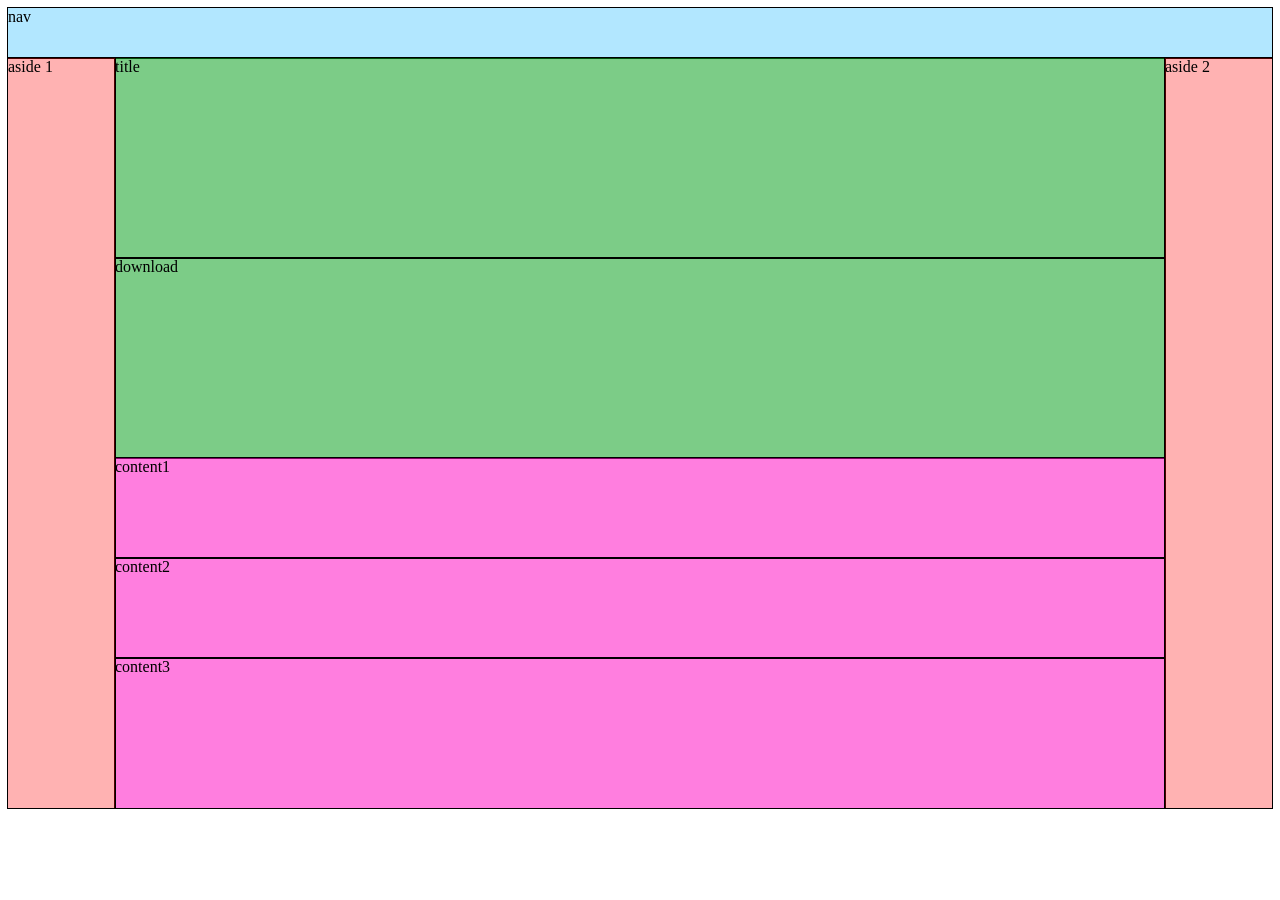
==== milestone 4/index.html @ e34c791e "commit" ====
<!DOCTYPE html>
<html lang="en">
<head>
<title></title>
    <meta charset="utf-8">
    <meta name="robots" content="noindex, nofollow">
    <link rel="stylesheet" href="style.css" >
</head>
<body>
    <div class="parent">
        <nav> nav</nav>
        <div class="main">
            <div class="title">title</div>
            <div class="download">download</div>
        </div>
        <div class="content"> 
            <div class =content1>content1</div>
            <div class =content2>content2</div>
            <div class =content3>content3</div>
        </div>
        <div class="aside1">aside 1</div>
        <div class=" aside2"> aside 2</div>
    </div>
</body>
</html>
---- milestone 4/style.css ----
.parent {
    display: grid;
    grid-template-columns: minmax(0px, 1fr) repeat(6, minmax(0, 175px)) minmax(0px, 1fr);
    grid-column-gap: 0px;
    grid-row-gap: 0px;
 
    padding:0px;
}
nav{
    background-color:rgba(0, 174, 255, 0.3);
    grid-row:0/2;
    grid-column: 1 / 9;
    outline: 1px solid #000000;
    height: 50px;
}
.main{
    grid-row: 2 / 4; 
    grid-column: 2 / 8;
    background-color: rgba(0, 156, 21, 0.3);
    outline: 1px solid #000000;
    height: 400px;
}
.title{grid-row: 2 / 3; 
    grid-column: 4 /6;
    background-color: rgba(0, 156, 21, 0.3);
    outline: 1px solid #000000;
    height: 200px;
}
    
.download{grid-row: 3 / 4; 
    grid-column: 4 /6;
    background-color: rgba(0, 156, 21, 0.3);
    outline: 1px solid #000000;
    height:200px;
}
.content{
    grid-row: 4 / 7; 
    grid-column: 2 / 8;
    background-color: rgba(255, 6, 193, 0.3);
    outline: 1px solid #000000;
    height: 350px;
}
.content1{
    grid-row: 4 / 5; 
    grid-column: 2 / 8;
    background-color: rgba(255, 6, 193, 0.3);
    outline: 1px solid #000000;
    height: 100px;
}
.content2{
    grid-row: 5 / 6; 
    grid-column: 2 / 8;
    background-color: rgba(255, 6, 193, 0.3);
    outline: 1px solid #000000;
    height: 100px;
}
.content3{
    grid-row: 6 / 7; 
    grid-column: 2 / 8;
    background-color: rgba(255, 6, 193, 0.3);
    outline: 1px solid #000000;
    height: 150px;
}
.aside1{
    grid-row: 2 / 7; 
    grid-column: 0 / 1;
    background-color: rgba(255, 0, 0, 0.3);
    outline: 1px solid #000000;
}
.aside2{
    grid-row: 2 / 7; 
    grid-column: 8/ 9;
    background-color: rgba(255, 0, 0, 0.3);
    outline: 1px solid #000000;
}
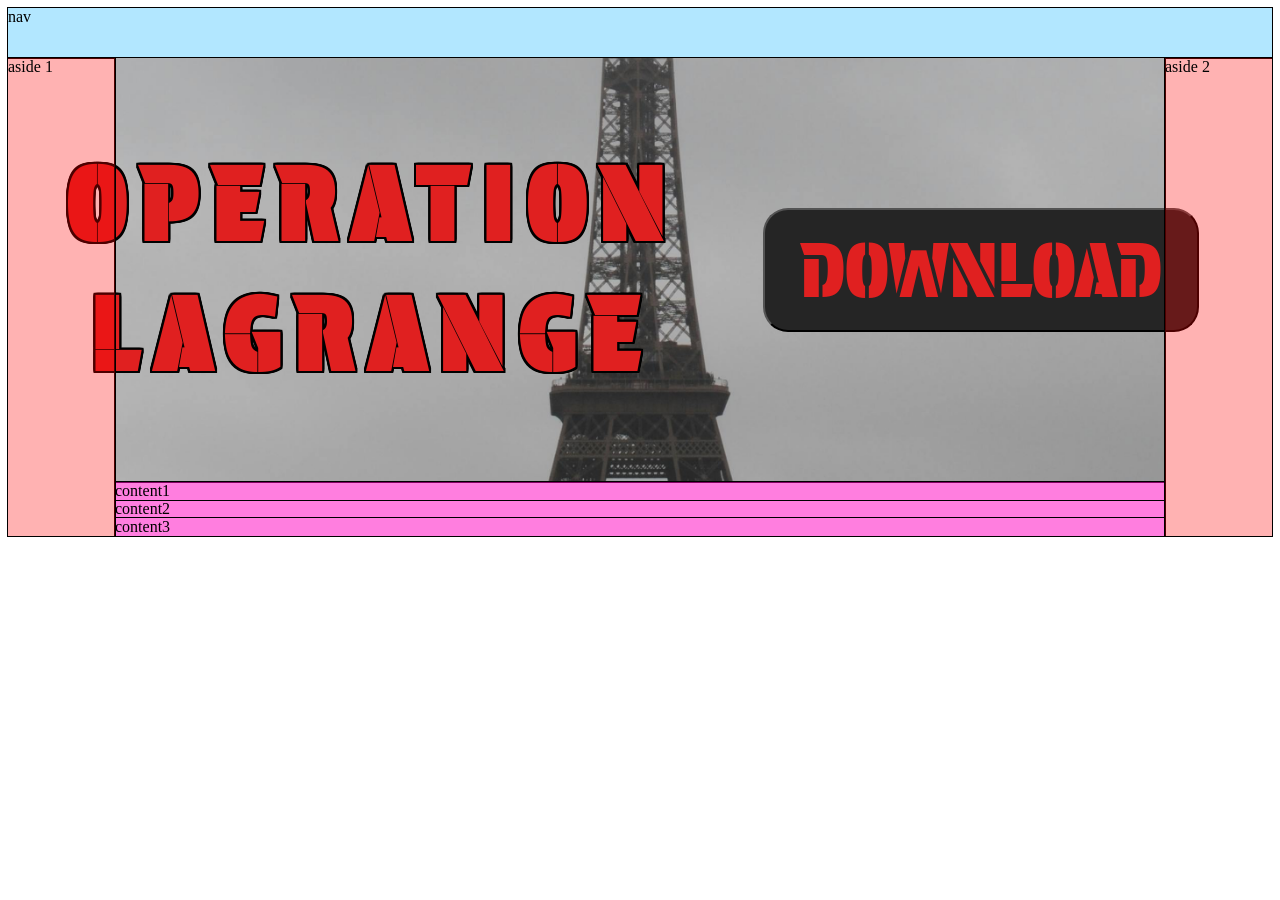
==== commit 1b880683: "commit 12332552y" ====
--- a/milestone 4/index.html
+++ b/milestone 4/index.html
@@ -1,7 +1,8 @@
 <!DOCTYPE html>
 <html lang="en">
 <head>
-<title></title>
+    <title></title>
+    <link href='https://fonts.googleapis.com/css?family=Protest Guerrilla' rel='stylesheet'>
     <meta charset="utf-8">
     <meta name="robots" content="noindex, nofollow">
     <link rel="stylesheet" href="style.css" >
@@ -10,8 +11,14 @@
     <div class="parent">
         <nav> nav</nav>
         <div class="main">
-            <div class="title">title</div>
-            <div class="download">download</div>
+            <div class="title">
+                <h1>
+                    OPERATION LAGRANGE
+                </h1>
+                <button type="button">
+                    DOWNLOAD
+                </button>
+            </div>
         </div>
         <div class="content"> 
             <div class =content1>content1</div>
--- a/milestone 4/style.css
+++ b/milestone 4/style.css
@@ -3,7 +3,6 @@
     grid-template-columns: minmax(0px, 1fr) repeat(6, minmax(0, 175px)) minmax(0px, 1fr);
     grid-column-gap: 0px;
     grid-row-gap: 0px;
- 
     padding:0px;
 }
 nav{
@@ -16,50 +15,48 @@
 .main{
     grid-row: 2 / 4; 
     grid-column: 2 / 8;
-    background-color: rgba(0, 156, 21, 0.3);
     outline: 1px solid #000000;
-    height: 400px;
+    background-image: url(effel_tower2.png);
+    background-position:center;
+    background-size: cover;
+    background-repeat: no-repeat;
 }
-.title{grid-row: 2 / 3; 
+.title{
+    grid-row: 2 / 34 ;
     grid-column: 4 /6;
-    background-color: rgba(0, 156, 21, 0.3);
-    outline: 1px solid #000000;
-    height: 200px;
-}
-    
-.download{grid-row: 3 / 4; 
+    letter-spacing: 15px;
     grid-column: 4 /6;
-    background-color: rgba(0, 156, 21, 0.3);
-    outline: 1px solid #000000;
-    height:200px;
+    display:flex;
+    align-items: center;
+    justify-content: center;
+    f
 }
 .content{
     grid-row: 4 / 7; 
     grid-column: 2 / 8;
     background-color: rgba(255, 6, 193, 0.3);
     outline: 1px solid #000000;
-    height: 350px;
+    
 }
 .content1{
     grid-row: 4 / 5; 
     grid-column: 2 / 8;
     background-color: rgba(255, 6, 193, 0.3);
     outline: 1px solid #000000;
-    height: 100px;
+    
 }
 .content2{
     grid-row: 5 / 6; 
     grid-column: 2 / 8;
     background-color: rgba(255, 6, 193, 0.3);
-    outline: 1px solid #000000;
-    height: 100px;
+   
 }
 .content3{
     grid-row: 6 / 7; 
     grid-column: 2 / 8;
     background-color: rgba(255, 6, 193, 0.3);
     outline: 1px solid #000000;
-    height: 150px;
+    
 }
 .aside1{
     grid-row: 2 / 7; 
@@ -73,3 +70,45 @@
     background-color: rgba(255, 0, 0, 0.3);
     outline: 1px solid #000000;
 }
+button{
+    background-color: #252525;
+    color: #E02020;
+    font-family: 'Protest Guerrilla';
+    font-size: 75px;
+    text-align: center;
+    border-radius: 25px;
+    padding: 15px 35px;
+    margin: 50px
+}
+h1{
+    color: #E02020;
+    text-shadow: 1px 1px 0 #000,
+    -1px 1px 0 #000,
+    1px -1px 0 #000,
+    -1px -1px 0 #000,
+    0px 1px 0 #000,
+    0px -1px 0 #000,
+    -1px 0px 0 #000,
+    1px 0px 0 #000,
+    2px 2px 0 #000,
+    -2px 2px 0 #000,
+    2px -2px 0 #000,
+    -2px -2px 0 #000,
+    0px 2px 0 #000,
+    0px -2px 0 #000,
+    -2px 0px 0 #000,
+    2px 0px 0 #000,
+    1px 2px 0 #000,
+    -1px 2px 0 #000,
+    1px -2px 0 #000,
+    -1px -2px 0 #000,
+    2px 1px 0 #000,
+    -2px 1px 0 #000,
+    2px -1px 0 #000,
+    -2px -1px 0 #000;
+    font-family: 'Protest Guerrilla';
+    line-height: 130%;
+    font-size: 100px;
+    text-align: center;
+    padding: 15px 35px;
+}
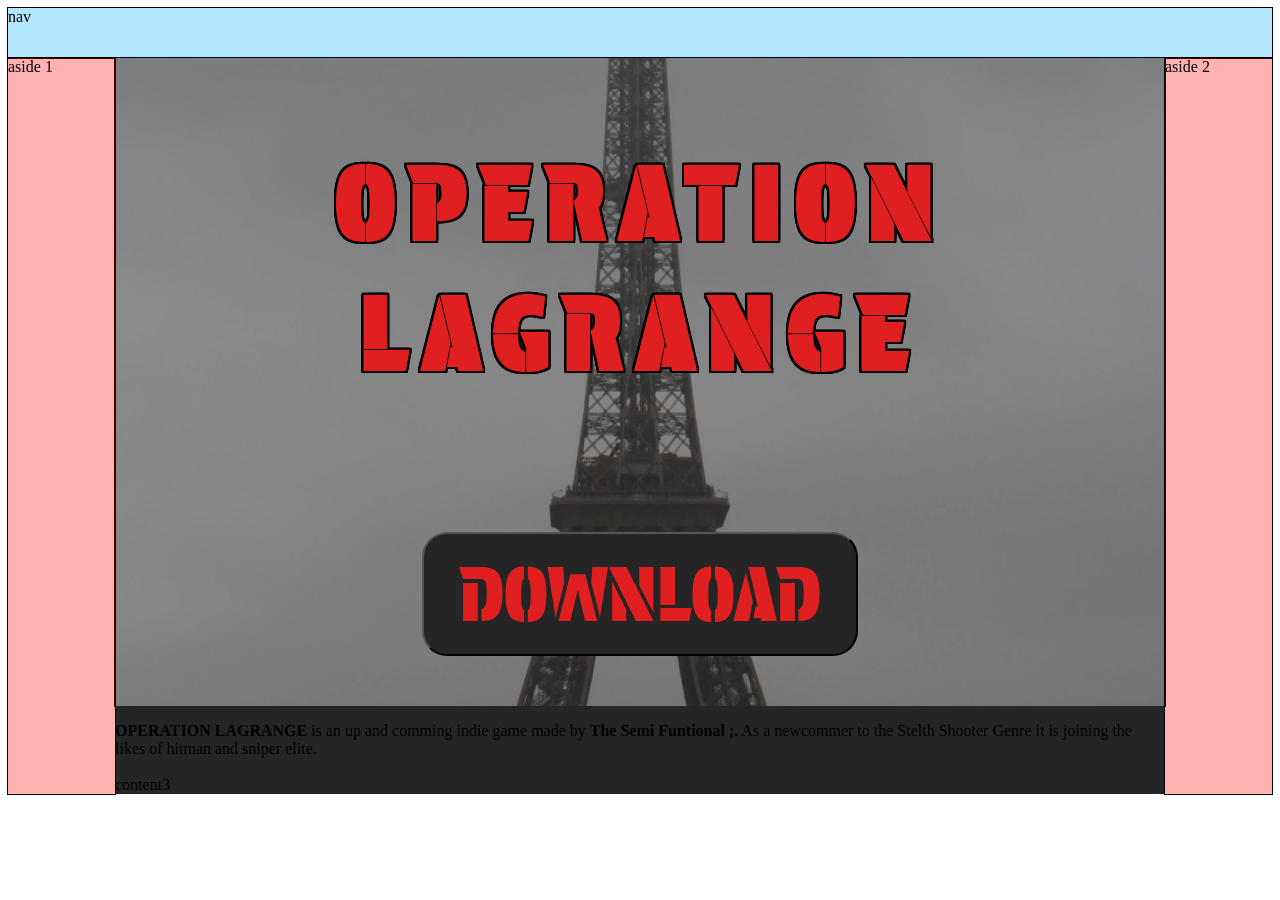
==== commit 3e7e8a43: "commit somthing funnuy" ====
--- a/milestone 4/index.html
+++ b/milestone 4/index.html
@@ -21,8 +21,17 @@
             </div>
         </div>
         <div class="content"> 
-            <div class =content1>content1</div>
-            <div class =content2>content2</div>
+            <div class =content1>
+                <p class="maintext">
+                    <span class="bold">OPERATION LAGRANGE</span>
+                     is an up and comming indie game made by <span  class="bold">The Semi Funtional ;.</span>
+                     As a newcommer to the Stelth Shooter Genre it is joining the likes 
+                     of hitman and sniper elite. 
+                 </p>
+            </div>
+            <div class =content2>
+                    <p class="text" ></p>
+            </div>
             <div class =content3>content3</div>
         </div>
         <div class="aside1">aside 1</div>
--- a/milestone 4/style.css
+++ b/milestone 4/style.css
@@ -29,34 +29,25 @@
     display:flex;
     align-items: center;
     justify-content: center;
-    f
+    flex-wrap: wrap;
+    background-color: rgba(37, 37, 37,0.3);
 }
 .content{
     grid-row: 4 / 7; 
     grid-column: 2 / 8;
-    background-color: rgba(255, 6, 193, 0.3);
-    outline: 1px solid #000000;
-    
+    background-color: #252525;    
 }
 .content1{
     grid-row: 4 / 5; 
     grid-column: 2 / 8;
-    background-color: rgba(255, 6, 193, 0.3);
-    outline: 1px solid #000000;
-    
 }
 .content2{
     grid-row: 5 / 6; 
     grid-column: 2 / 8;
-    background-color: rgba(255, 6, 193, 0.3);
-   
 }
 .content3{
     grid-row: 6 / 7; 
-    grid-column: 2 / 8;
-    background-color: rgba(255, 6, 193, 0.3);
-    outline: 1px solid #000000;
-    
+    grid-column: 2 / 8;    
 }
 .aside1{
     grid-row: 2 / 7; 
@@ -111,4 +102,13 @@
     font-size: 100px;
     text-align: center;
     padding: 15px 35px;
+}
+.text{
+    color: #f00101;
+    font-size: 110%;
+    text-align: center;
+}
+.bold{
+    font-size: 115;
+    font-weight: bold;
 }
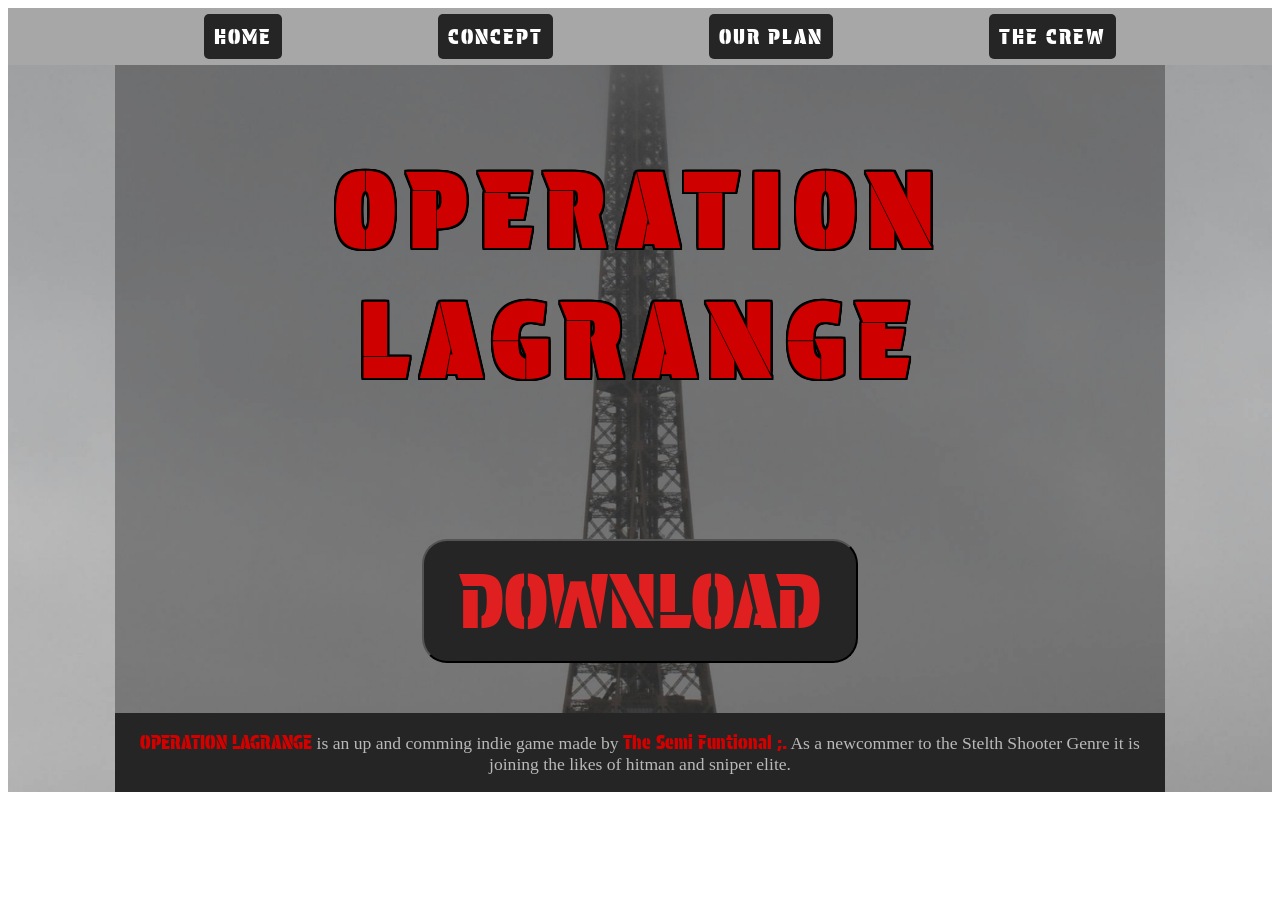
==== commit dcb72440: "just commit :" ====
--- a/milestone 4/index.html
+++ b/milestone 4/index.html
@@ -9,7 +9,14 @@
 </head>
 <body>
     <div class="parent">
-        <nav> nav</nav>
+        <nav>
+            <ul>
+               <li><a href="index.html">HOME</a></li>
+                <li><a href="index.html">CONCEPT</a></li>
+                <li><a href="index.html">OUR PLAN</a></li>
+                <li><a href="index.html">THE CREW</a></li>
+            </ul>
+        </nav>
         <div class="main">
             <div class="title">
                 <h1>
@@ -32,10 +39,10 @@
             <div class =content2>
                     <p class="text" ></p>
             </div>
-            <div class =content3>content3</div>
+            <div class =content3></div>
         </div>
-        <div class="aside1">aside 1</div>
-        <div class=" aside2"> aside 2</div>
+        <div class="aside1"></div>
+        <div class=" aside2"> </div>
     </div>
 </body>
 </html>
--- a/milestone 4/style.css
+++ b/milestone 4/style.css
@@ -3,39 +3,36 @@
     grid-template-columns: minmax(0px, 1fr) repeat(6, minmax(0, 175px)) minmax(0px, 1fr);
     grid-column-gap: 0px;
     grid-row-gap: 0px;
-    padding:0px;
+    background-image: url(effel_tower2.png);
+    background-position:top;
+    background-size: cover;
+    background-repeat: no-repeat;
 }
 nav{
-    background-color:rgba(0, 174, 255, 0.3);
+    background-color:rgb(167, 167, 167);
     grid-row:0/2;
     grid-column: 1 / 9;
-    outline: 1px solid #000000;
-    height: 50px;
 }
 .main{
     grid-row: 2 / 4; 
     grid-column: 2 / 8;
-    outline: 1px solid #000000;
-    background-image: url(effel_tower2.png);
-    background-position:center;
-    background-size: cover;
-    background-repeat: no-repeat;
+    
 }
 .title{
-    grid-row: 2 / 34 ;
+    grid-row: 2 / 4 ;
     grid-column: 4 /6;
     letter-spacing: 15px;
     grid-column: 4 /6;
     display:flex;
     align-items: center;
-    justify-content: center;
-    flex-wrap: wrap;
-    background-color: rgba(37, 37, 37,0.3);
+    justify-content: space-between;
+    flex-flow: column;
+    background-color: rgba(37, 37, 37,0.4);
 }
 .content{
     grid-row: 4 / 7; 
     grid-column: 2 / 8;
-    background-color: #252525;    
+    background-color: #252525; 
 }
 .content1{
     grid-row: 4 / 5; 
@@ -51,15 +48,11 @@
 }
 .aside1{
     grid-row: 2 / 7; 
-    grid-column: 0 / 1;
-    background-color: rgba(255, 0, 0, 0.3);
-    outline: 1px solid #000000;
+    grid-column: 0 / 1;;
 }
 .aside2{
     grid-row: 2 / 7; 
     grid-column: 8/ 9;
-    background-color: rgba(255, 0, 0, 0.3);
-    outline: 1px solid #000000;
 }
 button{
     background-color: #252525;
@@ -72,7 +65,7 @@
     margin: 50px
 }
 h1{
-    color: #E02020;
+    color: #cf0000;
     text-shadow: 1px 1px 0 #000,
     -1px 1px 0 #000,
     1px -1px 0 #000,
@@ -103,12 +96,39 @@
     text-align: center;
     padding: 15px 35px;
 }
-.text{
-    color: #f00101;
+.maintext{
+    color: #b9b9b9;
     font-size: 110%;
     text-align: center;
 }
 .bold{
-    font-size: 115;
-    font-weight: bold;
+    font-size: 105%;
+    font-family: 'Protest Guerrilla';
+    font-weight: 400;
+     color: #d30000;
+}
+ul{
+    display: flex;
+    justify-content: space-evenly;
+    font-family: 'Protest Guerrilla';
+    text-align: center;
+}
+li{
+    list-style: none;
+
+}
+a{
+    text-decoration: none;
+    color: #ffffff;
+    font-size: 130%;
+    font-weight: 100;
+    letter-spacing: 2px;
+    background-color: #252525;
+    border-radius: 5px;
+    padding: 10px;
+}
+a:hover{
+    background-color:#bd0000;
+    color: #000000;
+    
 }
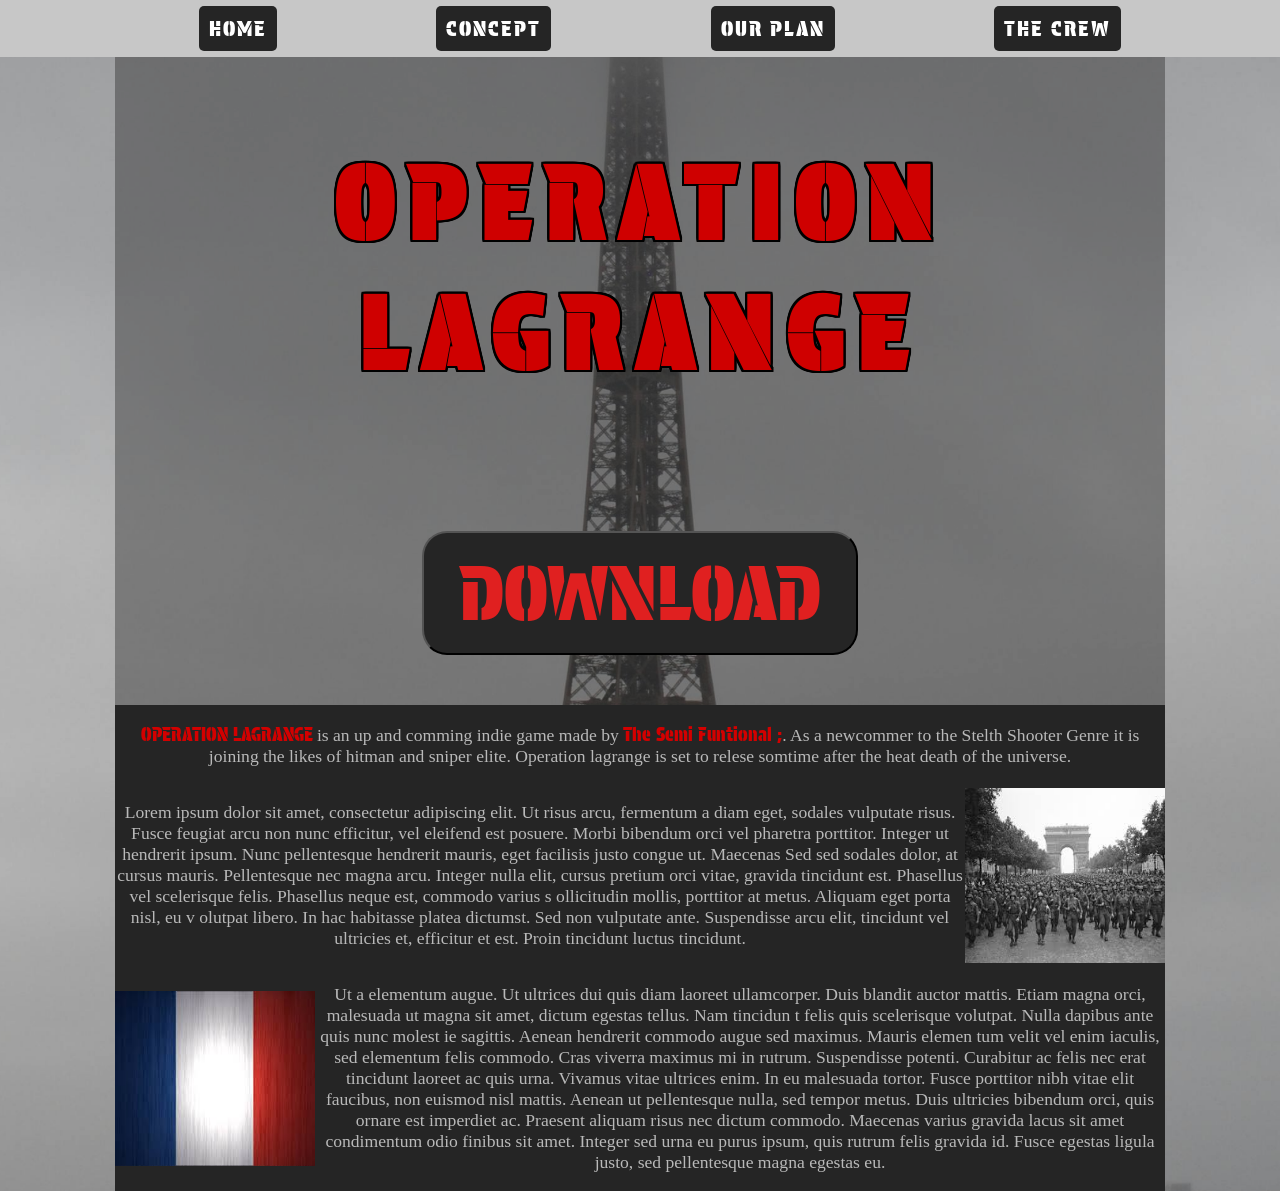
==== commit 89fbb74e: "milestone 4 finished" ====
--- a/milestone 4/index.html
+++ b/milestone 4/index.html
@@ -31,15 +31,46 @@
             <div class =content1>
                 <p class="maintext">
                     <span class="bold">OPERATION LAGRANGE</span>
-                     is an up and comming indie game made by <span  class="bold">The Semi Funtional ;.</span>
+                     is an up and comming indie game made by <span  class="bold">The Semi Funtional ;</span>.
                      As a newcommer to the Stelth Shooter Genre it is joining the likes 
-                     of hitman and sniper elite. 
+                     of hitman and sniper elite. Operation lagrange is set to relese 
+                     somtime after the heat death of the universe.
                  </p>
             </div>
             <div class =content2>
-                    <p class="text" ></p>
+                <p class="maintext" >Lorem ipsum dolor sit amet, consectetur adipiscing 
+                    elit. Ut risus arcu, fermentum a diam eget, sodales vulputate risus. 
+                    Fusce feugiat arcu non nunc efficitur, vel eleifend est posuere. Morbi 
+                    bibendum orci vel pharetra porttitor. Integer ut hendrerit ipsum. Nunc 
+                    pellentesque hendrerit mauris, eget facilisis justo congue ut. Maecenas
+                    Sed sed sodales dolor, at cursus mauris. Pellentesque nec magna arcu. 
+                    Integer nulla elit, cursus pretium orci vitae, gravida tincidunt est. 
+                    Phasellus vel scelerisque felis. Phasellus neque est, commodo varius s
+                    ollicitudin mollis, porttitor at metus. Aliquam eget porta nisl, eu v
+                    olutpat libero. In hac habitasse platea dictumst. Sed non vulputate 
+                    ante. Suspendisse arcu elit, tincidunt vel ultricies et, efficitur et
+                    est. Proin tincidunt luctus tincidunt. 
+    
+                </p>
+                <img src="marching.png" alt="solgers marching thru paris" class="small_img">
             </div>
-            <div class =content3></div>
+            <div class =content3>
+                <p class="maintext" > Ut a elementum augue. Ut ultrices dui
+                    quis diam laoreet ullamcorper. Duis blandit auctor mattis. Etiam magna
+                    orci, malesuada ut magna sit amet, dictum egestas tellus. Nam tincidun
+                    t felis quis scelerisque volutpat. Nulla dapibus ante quis nunc molest
+                    ie sagittis. Aenean hendrerit commodo augue sed maximus. Mauris elemen
+                    tum velit vel enim iaculis, sed elementum felis commodo. Cras viverra 
+                    maximus mi in rutrum. Suspendisse potenti. Curabitur ac felis nec erat
+                    tincidunt laoreet ac quis urna. Vivamus vitae ultrices enim. In eu 
+                    malesuada tortor. Fusce porttitor nibh vitae elit faucibus, non 
+                    euismod nisl mattis. Aenean ut pellentesque nulla, sed tempor metus.
+                    Duis ultricies bibendum orci, quis ornare est imperdiet ac.
+                    Praesent aliquam risus nec dictum commodo. Maecenas varius gravida lacus
+                    sit amet condimentum odio finibus sit amet. Integer sed urna eu purus                    ipsum, quis rutrum felis gravida id. Fusce egestas ligula justo,
+                    sed pellentesque magna egestas eu.</p>
+                    <img src="french flag.jpg" alt="french flag" class="small_img">
+            </div>
         </div>
         <div class="aside1"></div>
         <div class=" aside2"> </div>
--- a/milestone 4/style.css
+++ b/milestone 4/style.css
@@ -9,7 +9,7 @@
     background-repeat: no-repeat;
 }
 nav{
-    background-color:rgb(167, 167, 167);
+    background-color:rgb(199, 199, 199);
     grid-row:0/2;
     grid-column: 1 / 9;
 }
@@ -41,10 +41,15 @@
 .content2{
     grid-row: 5 / 6; 
     grid-column: 2 / 8;
+    display: flex;
+    align-items: center;
 }
 .content3{
     grid-row: 6 / 7; 
-    grid-column: 2 / 8;    
+    grid-column: 2 / 8;   
+    display: flex;
+    align-items: center; 
+    flex-flow: row-reverse ;
 }
 .aside1{
     grid-row: 2 / 7; 
@@ -131,4 +136,12 @@
     background-color:#bd0000;
     color: #000000;
     
+}
+.small_img{
+    width: 200px;
+    height: 175px;
+}
+
+body {
+    margin: 0px;
 }
